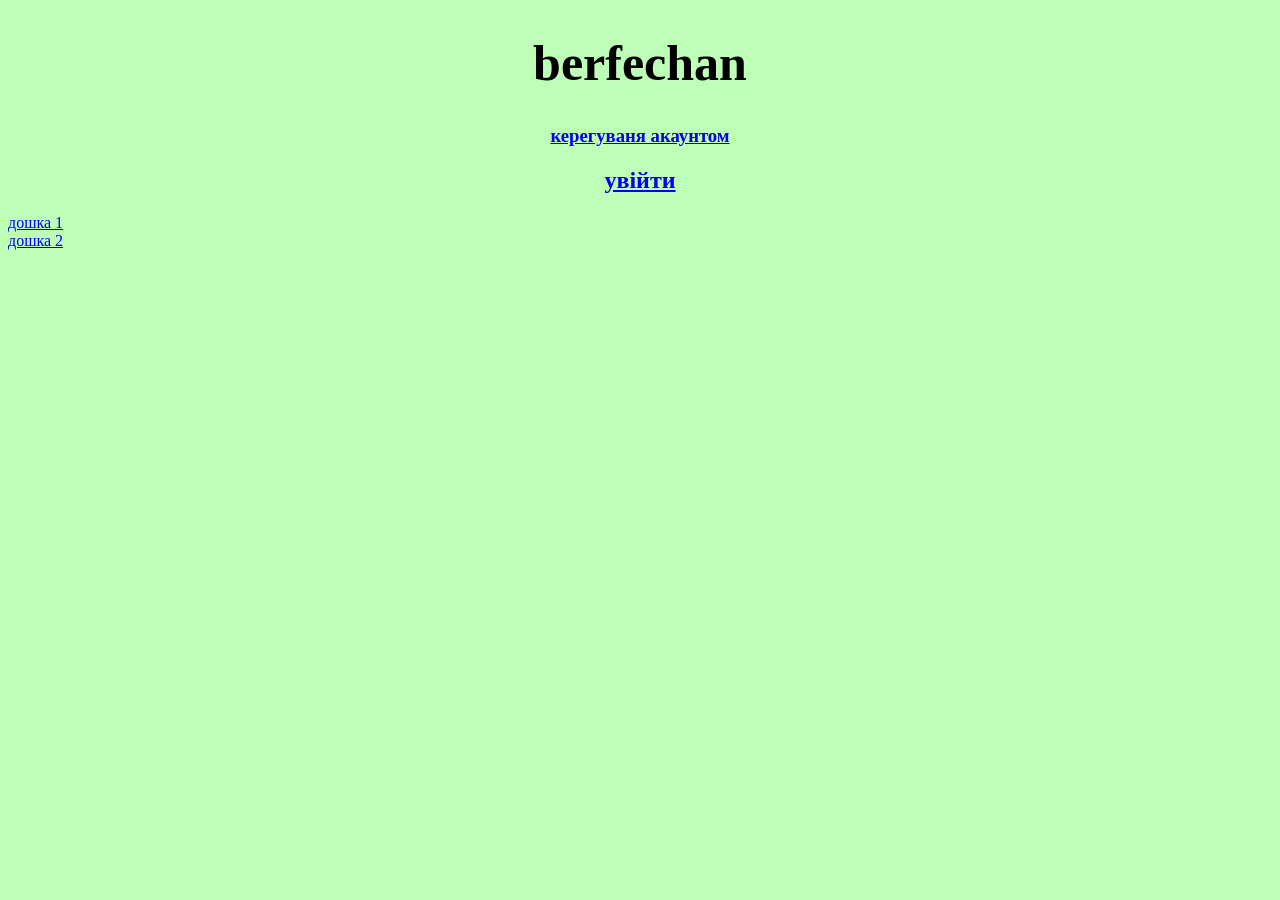
==== index.html @ e9173b10 "Add files via upload" ====
<!DOCTYPE html>
<html lang="en">
<head>
    <meta charset="UTF-8">
    <meta name="viewport" content="width=device-width, initial-scale=1.0">
    <link rel="icon" type="image/x-icon" href="https://static6.depositphotos.com/1007445/615/v/450/depositphotos_
    6151786-stock-illustration-vector-chamomile-flower-isolated.jpg">
    <link rel="stylesheet" href="styly.css">
    <title>befchan</title>
</head>
<body>

    
    <p id="welcome-msg" class="zagolog"></p>

<script>
    const user = localStorage.getItem('user_login');
    if (user) {
        document.getElementById('welcome-msg').innerText = "чого соьгодні зайшов, " + user + "?";
    }
</script>



    <h1 class="zagologg">berfechan</h1>
    <p class="zagolog"></p>


    <p id="welcome-msg" class="zagolog"></p>



    <h3 class="zagolog"><a href="uprav.html">керегуваня акаунтом</a></h3>
    <h2 class="zagolog"><a  href="indexvhid.html">увійти</a></h2>

    <div>
    <a href="index2.html">дошка 1</a>
    </div>
    <a href="index3.html">дошка 2</a>

    
    



</body>
</html>
---- styly.css ----
body {
    background-color: rgb(189, 255, 183);
}

.back {
    background-color: rgb(0, 0, 0);
    color: rgb(255, 255, 255);
}
.zagologg {
    text-align: center;
    color: rgb(0, 0, 0);
    font-size: 50px;
}

.zagolog {
    text-align: center;
}

.register {
    text-align: center;
    color: rgb(0, 0, 0);
    font-size: 40px;
}

/* Додай це до styly.css */
input, button, textarea {
    border: 2px inset #fff;
    background-color: #ced4da;
    font-family: "MS Sans Serif", "Arial", sans-serif;
}

button:active {
    border: 2px outset #fff;
}

.back {
    text-decoration: none;
    padding: 2px 5px;
    border: 1px solid white;
}
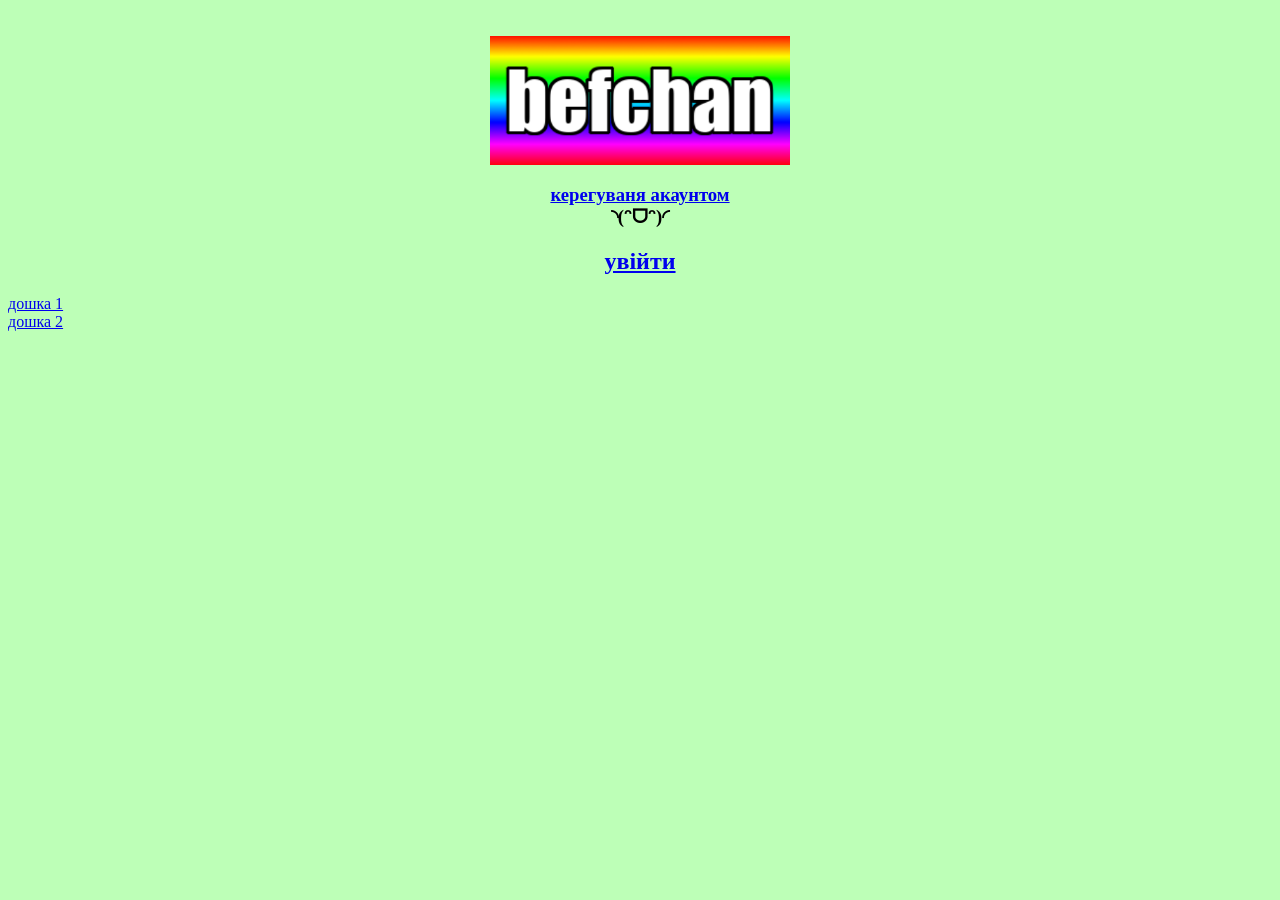
==== commit 6fcb83a8: "Add files via upload" ====
--- a/index.html
+++ b/index.html
@@ -16,21 +16,22 @@
 <script>
     const user = localStorage.getItem('user_login');
     if (user) {
-        document.getElementById('welcome-msg').innerText = "чого соьгодні зайшов, " + user + "?";
+        document.getElementById('welcome-msg').innerText = "привітики ( ˶°ㅁ°) !! " + user + ":3";
     }
 </script>
 
 
 
-    <h1 class="zagologg">berfechan</h1>
-    <p class="zagolog"></p>
+<div class="container">
+  <img src="img/logo.png" alt="Зображення" class="centered-img">
+</div>
 
 
     <p id="welcome-msg" class="zagolog"></p>
 
 
 
-    <h3 class="zagolog"><a href="uprav.html">керегуваня акаунтом</a></h3>
+    <h3 class="zagolog"><a href="uprav.html">керегуваня акаунтом </a> <div></div> ◝(ᵔᗜᵔ)◜   </h3>
     <h2 class="zagolog"><a  href="indexvhid.html">увійти</a></h2>
 
     <div>
--- a/styly.css
+++ b/styly.css
@@ -6,6 +6,21 @@
     background-color: rgb(0, 0, 0);
     color: rgb(255, 255, 255);
 }
+
+.container {
+  display: flex;
+  justify-content: center; /* Центрує по горизонталі */
+  align-items: flex-start; /* Розміщує зверху */
+  padding-top: 20px;       /* Відступ від краю, якщо треба */
+  width: 100%;
+}
+
+.centered-img {
+  max-width: 300px; /* Зменшує ширину, зберігаючи пропорції */
+  height: auto;     /* Автоматична висота для збереження пропорцій */
+}
+
+
 .zagologg {
     text-align: center;
     color: rgb(0, 0, 0);
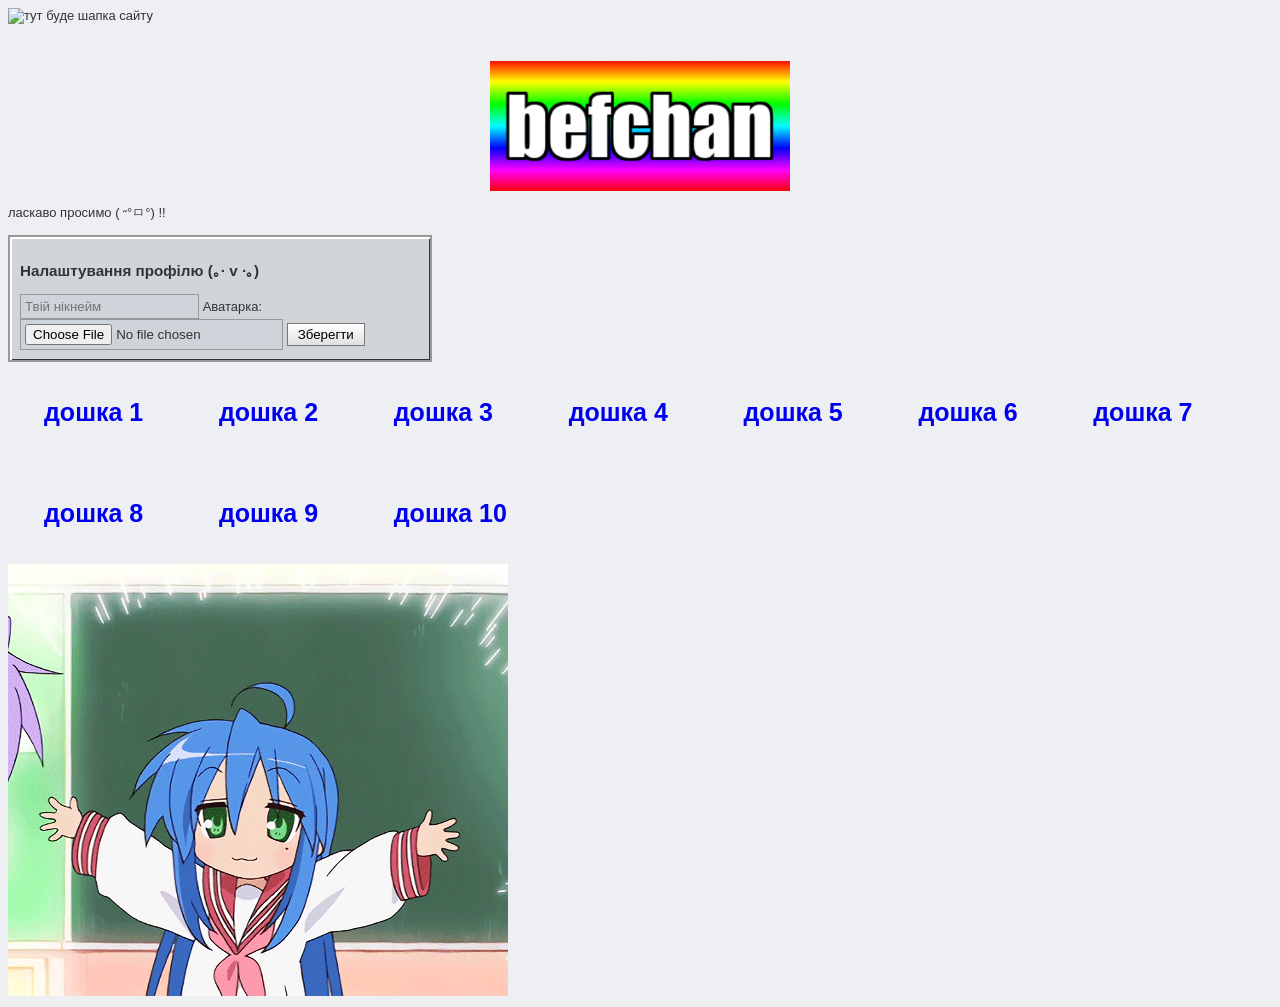
==== commit 749b606b: "Add files via upload" ====
--- a/index.html
+++ b/index.html
@@ -1,46 +1,118 @@
 <!DOCTYPE html>
-<html lang="en">
+<html lang="uk">
 <head>
     <meta charset="UTF-8">
     <meta name="viewport" content="width=device-width, initial-scale=1.0">
-    <link rel="icon" type="image/x-icon" href="https://static6.depositphotos.com/1007445/615/v/450/depositphotos_
-    6151786-stock-illustration-vector-chamomile-flower-isolated.jpg">
+    <link rel="icon" type="image/x-icon" href="img/cute_conata.png">
     <link rel="stylesheet" href="styly.css">
     <title>befchan</title>
 </head>
 <body>
+    <header class="site-header">
+    <div class="header-banner">
+        <img src="img/фапка сайту.png" alt="тут буде шапка сайту" class="header-img">
+        <div class="header-overlay">
+            <h1 class="header-title"></h1>
+
+            <div class="container">
+    <img src="img/logo.png" alt="Зображення" class="centered-img">
+        </div
+            
+        </div>
+    </div><p class="header-subtitle">ласкаво просимо ( ˶°ㅁ°) !!</p>
+</header>
 
     
-    <p id="welcome-msg" class="zagolog"></p>
+
+    
+
+<div id="profile-settings" class="post-form">
+    <h3>Налаштування профілю (｡· v ·｡)</h3>
+    <input type="text" id="username-input" placeholder="Твій нікнейм">
+    <label for="avatar-input">Аватарка:</label>
+    <input type="file" id="avatar-input" accept="image/*">
+    <button onclick="saveProfile()">Зберегти</button>
+</div>
 
 <script>
-    const user = localStorage.getItem('user_login');
-    if (user) {
-        document.getElementById('welcome-msg').innerText = "привітики ( ˶°ㅁ°) !! " + user + ":3";
+    function saveProfile() {
+        const nick = document.getElementById('username-input').value;
+        const avatarFile = document.getElementById('avatar-input').files[0];
+        
+        if (nick) localStorage.setItem('user_nickname', nick);
+        
+        if (avatarFile) {
+            const reader = new FileReader();
+            reader.onload = function(e) {
+                localStorage.setItem('user_avatar', e.target.result);
+                alert("Профіль оновлено!");
+                location.reload();
+            };
+            reader.readAsDataURL(avatarFile);
+        } else {
+            alert("Нік збережено!");
+            location.reload();
+        }
     }
+
+    function updateUI() {
+        const nick = localStorage.getItem('user_nickname') || "Анонім";
+        const avatar = localStorage.getItem('user_avatar');
+        const welcomeMsg = document.getElementById('welcome-msg');
+        
+        welcomeMsg.innerHTML = `Привітики, ${nick}! <br>`;
+        if (avatar) {
+            welcomeMsg.innerHTML += `<img src="${avatar}" style="width:50px; height:50px; border-radius:50%; margin-top:10px;">`;
+        }
+    }
+    updateUI();
 </script>
 
+    
+                <div class="boards-container">
+                    <a class="board" href="index2.html">дошка 1</a>
+                    <a class="board" href="index3.html">дошка 2</a>
+                    <a class="board" href="index4.html">дошка 3</a>
+                    <a class="board" href="index5.html">дошка 4</a>
+                    <a class="board" href="index6.html">дошка 5</a>
+                    <a class="board" href="index7.html">дошка 6</a>
+                    <a class="board" href="index8.html">дошка 7</a>
+                    <a class="board" href="index9.html">дошка 8</a>
+                    <a class="board" href="index10.html">дошка 9</a>
+                    <a class="board" href="index11.html">дошка 10</a>
+                </div>
+    
+
+    <script>
+        // Функція для оновлення інтерфейсу
+        function updateUI() {
+            const user = localStorage.getItem('user_login');
+            const welcomeMsg = document.getElementById('welcome-msg');
+            const upravSection = document.getElementById('uprav-section');
+            const loginSection = document.getElementById('login-section');
+
+            if (user && user !== "") {
+                // Якщо користувач залогінений
+                welcomeMsg.innerText = "привітики ( ˶°ㅁ°) !! " + user + " :3";
+                upravSection.style.display = "block"; // Показуємо керування
+                loginSection.style.display = "none";  // Ховаємо "увійти"
+            } else {
+                // Якщо користувач НЕ залогінений (Анонім)
+                welcomeMsg.innerText = "привіт, Аноніме! увійди в акаунт щоб ніхто не міг видаляти твої вітповіді і пости + для аватарочок (｡· v ·｡)";
+                upravSection.style.display = "none";  // Ховаємо керування
+                loginSection.style.display = "block"; // Показуємо "увійти"
+            }
+        }
+
+        // Запускаємо перевірку відразу після завантаження сторінки
+        window.onload = updateUI;
+    </script>
+
+    <img class="zagolog" src="img/konatagif.gif" alt="тут буде шапка сайту">
 
 
-<div class="container">
-  <img src="img/logo.png" alt="Зображення" class="centered-img">
-</div>
+    
 
-
-    <p id="welcome-msg" class="zagolog"></p>
-
-
-
-    <h3 class="zagolog"><a href="uprav.html">керегуваня акаунтом </a> <div></div> ◝(ᵔᗜᵔ)◜   </h3>
-    <h2 class="zagolog"><a  href="indexvhid.html">увійти</a></h2>
-
-    <div>
-    <a href="index2.html">дошка 1</a>
-    </div>
-    <a href="index3.html">дошка 2</a>
-
-    
-    
 
 
 
--- a/styly.css
+++ b/styly.css
@@ -1,5 +1,8 @@
 body {
-    background-color: rgb(189, 255, 183);
+    background-color: #eeeff2; /* Світло-сірий або колір паперу */
+    font-family: "Tahoma", "Verdana", "Arial", sans-serif;
+    font-size: 13px;
+    color: #333
 }
 
 .back {
@@ -52,4 +55,74 @@
     text-decoration: none;
     padding: 2px 5px;
     border: 1px solid white;
-}+}
+
+.post-avatar {
+    width: 45px;
+    height: 45px;
+    border-radius: 3px;
+    border: 1px solid #000;
+    background-color: #eee;
+}
+
+.statistik {
+    display: block;
+    margin: 20px auto;
+    max-width: 100%;
+    height: auto;
+}
+.board {
+    
+    display: inline-block;
+    margin: 30px;
+    padding: 40px 20px;
+
+    font-size: 25px;
+    
+     
+}
+
+.vhid {
+    font-size: 30px;
+}
+
+
+button {
+    border-radius: 0;
+    border: 1px solid #777;
+    background: linear-gradient(to bottom, #fff 0%, #e0e0e0 100%);
+    cursor: pointer;
+    padding: 3px 10px;
+}
+
+/* Поля вводу з чіткими внутрішніми тінями */
+input[type="text"], input[type="file"] {
+    border: 1px solid #999;
+    border-radius: 0;
+    padding: 4px;
+}
+
+/* Секція налаштувань профілю як "вікно" */
+.post-form {
+    border: 2px solid #999;
+    background-color: #d1d5da;
+    padding: 10px;
+    box-shadow: 2px 2px 0px #fff inset, -1px -1px 0px #333 inset;
+    max-width: 400px;
+}
+
+/* Дошки (посилання) робимо синіми з підкресленням при наведенні */
+.board {
+    color: #0000ee;
+    text-decoration: none;
+    font-weight: bold;
+    padding: 5px;
+    border: 1px solid transparent;
+}
+
+.board:hover {
+    text-decoration: underline;
+    background-color: #fff;
+    border: 1px solid #ccc;
+}
+
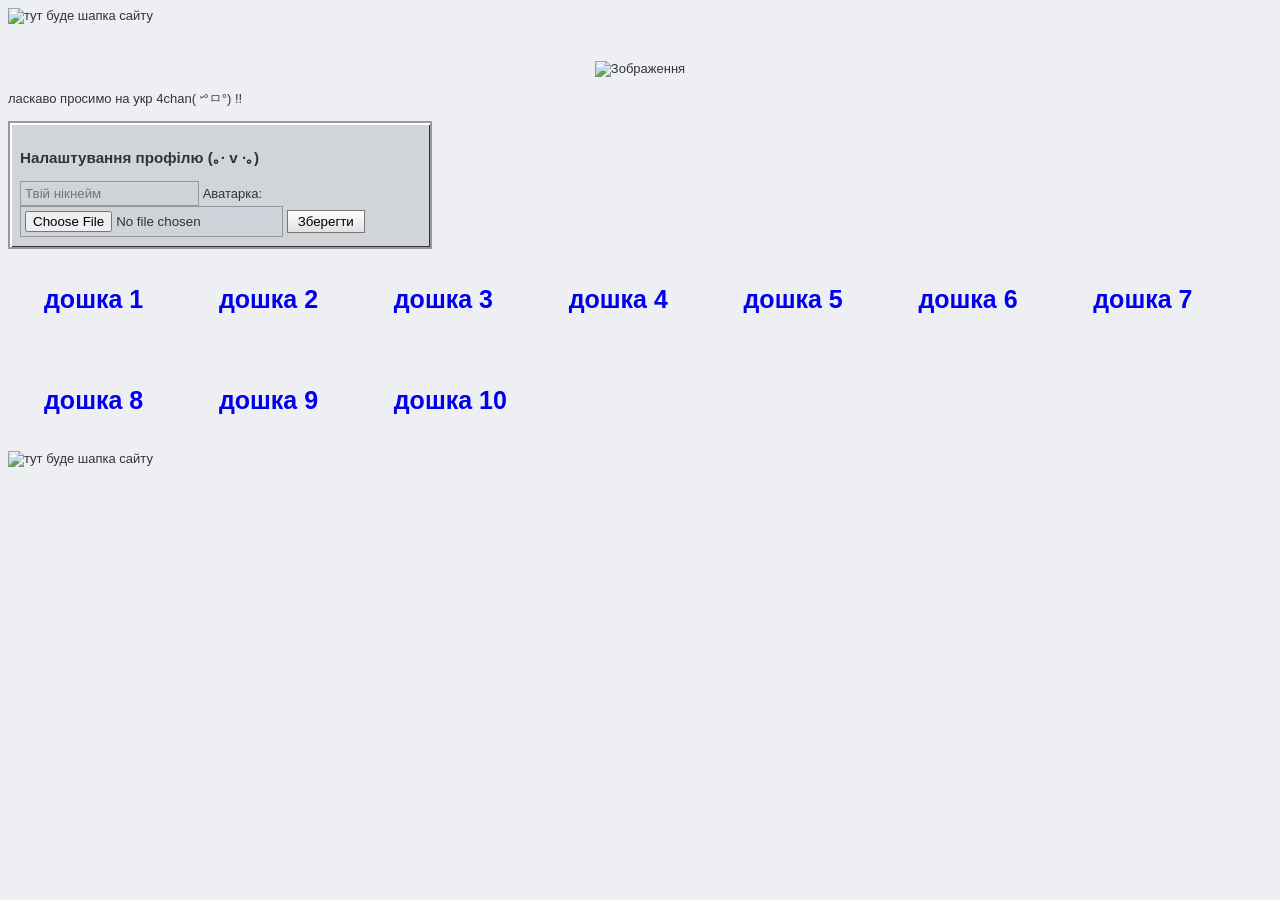
==== commit 6e3d2f6d: "Add files via upload" ====
--- a/index.html
+++ b/index.html
@@ -18,8 +18,8 @@
     <img src="img/logo.png" alt="Зображення" class="centered-img">
         </div
             
-        </div>
-    </div><p class="header-subtitle">ласкаво просимо ( ˶°ㅁ°) !!</p>
+        
+    ><p class="header-subtitle">ласкаво просимо на укр 4chan( ˶°ㅁ°) !!</p>
 </header>
 
     
--- a/styly.css
+++ b/styly.css
@@ -118,6 +118,7 @@
     font-weight: bold;
     padding: 5px;
     border: 1px solid transparent;
+    
 }
 
 .board:hover {
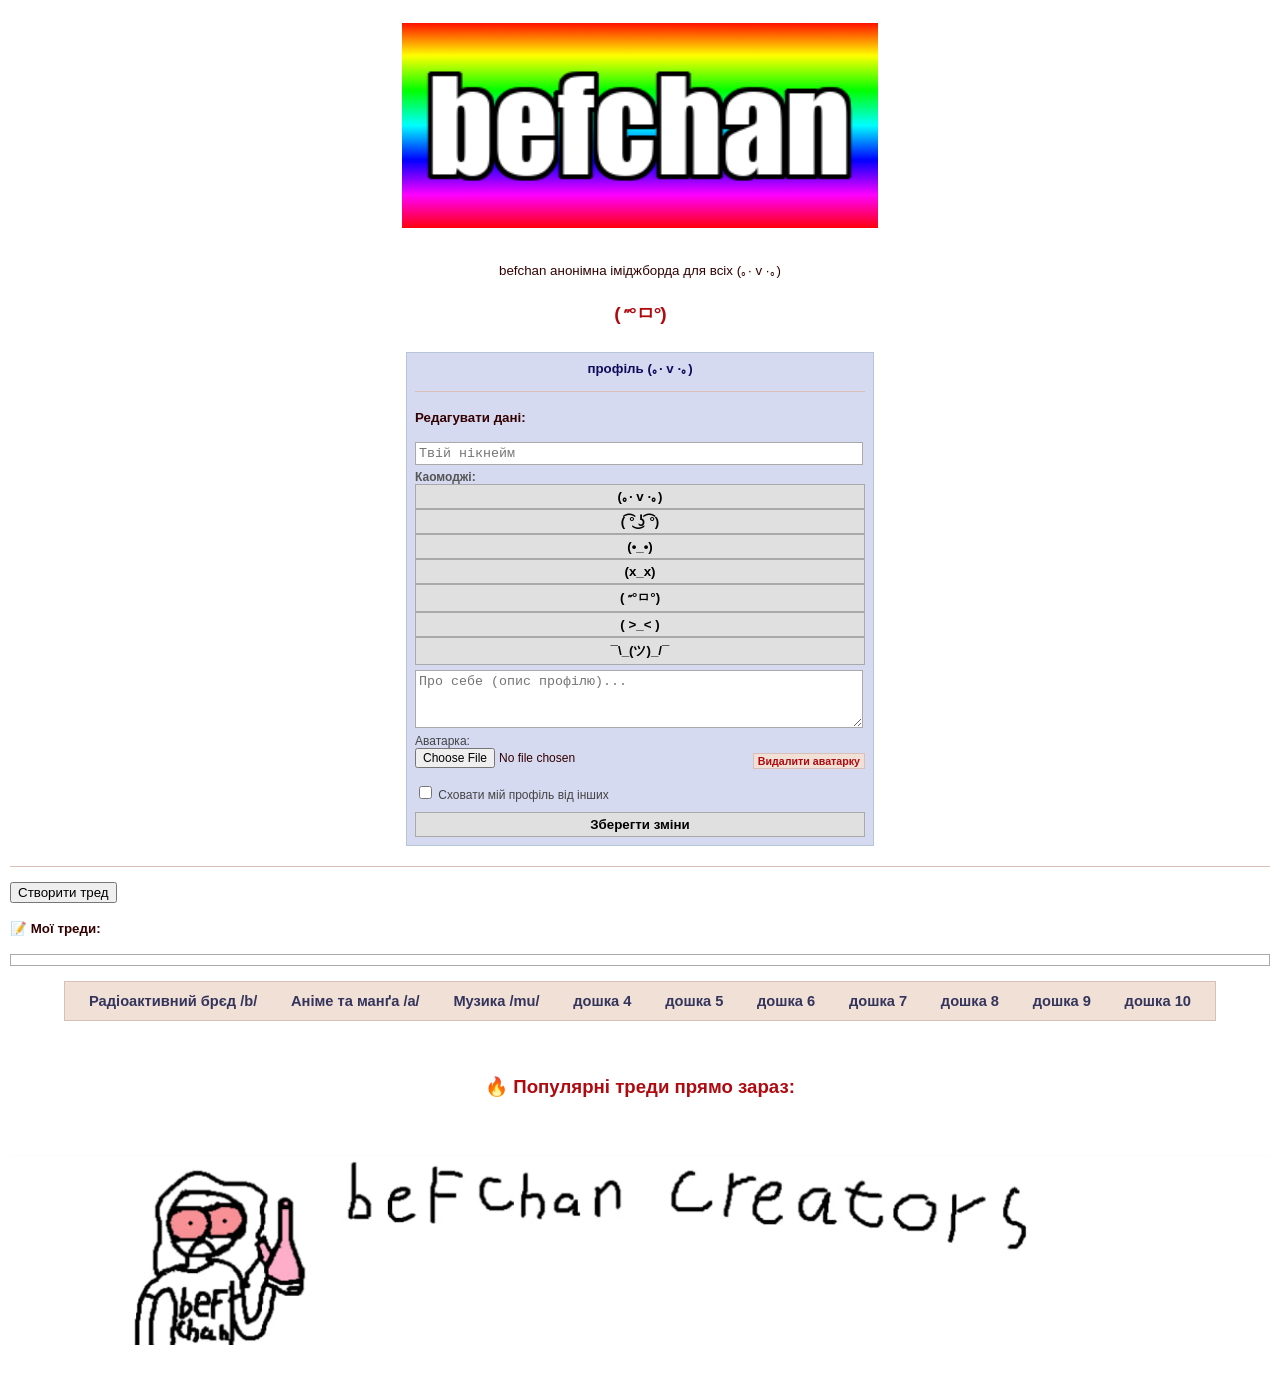
==== commit 4060da1a: "Add files via upload" ====
--- a/index.html
+++ b/index.html
@@ -5,116 +5,100 @@
     <meta name="viewport" content="width=device-width, initial-scale=1.0">
     <link rel="icon" type="image/x-icon" href="img/cute_conata.png">
     <link rel="stylesheet" href="styly.css">
+    <script src="script.js"></script>
     <title>befchan</title>
 </head>
 <body>
     <header class="site-header">
-    <div class="header-banner">
-        <img src="img/фапка сайту.png" alt="тут буде шапка сайту" class="header-img">
-        <div class="header-overlay">
-            <h1 class="header-title"></h1>
+        <div class="header-banner">
+            
+            <p> <img src="img/logo.png" alt=""> </p>
+            <div class="header-overlay">
+                <h1 class="header-title"></h1>
+                <div class="container">
+                    <p> befchan анонімна іміджборда для всіх (｡· v ·｡) </p>
+                </div>
+            </div>
+            <p class="header-subtitle">( ˶°ㅁ°) </p>
+        </div>
+    </header>
 
-            <div class="container">
-    <img src="img/logo.png" alt="Зображення" class="centered-img">
-        </div
+    <div id="profile-settings" class="post-form">
+        <h3>профіль (｡· v ·｡)</h3>
+
+        <div id="profile-view" style="text-align: center; margin-bottom: 15px;">
+            <div id="profile-avatar-container"></div>
+            <h4 id="profile-nick-display" style="margin: 5px 0; color: #0f0c5d;"></h4>
+            <p id="profile-threads-count" style="font-size: 8pt; color: #666; margin: 3px 0;"></p>
+            <p id="profile-desc-display" style="font-size: 9pt; color: #444; font-style: italic;"></p>
+        </div>
+
+        <hr style="margin: 10px 0;">
+
+        <h4>Редагувати дані:</h4>
+        <input type="text" id="username-input" placeholder="Твій нікнейм">
+        
+
+
+        <!-- Панель з Каомоджі / ASCII смайлами -->
+        <div class="kaomoji-bar" style="margin-bottom: 5px; text-align: left; font-size: 9pt;">
+            <span style="font-weight: bold; color: #555;">Каомоджі: </span>
+            <button type="button" class="kaomoji-btn" onclick="insertKaomoji('(｡· v ·｡)')">(｡· v ·｡)</button>
+
+            <button type="button" class="kaomoji-btn" onclick="insertKaomoji('( ͡° ͜ʖ ͡°)')">( ͡° ͜ʖ ͡°)</button>
+            <button type="button" class="kaomoji-btn" onclick="insertKaomoji('(•_•)')">(•_•)</button>
+            <button type="button" class="kaomoji-btn" onclick="insertKaomoji('(x_x)')">(x_x)</button>
+            <button type="button" class="kaomoji-btn" onclick="insertKaomoji('( ˶°ㅁ°)')">( ˶°ㅁ°)</button>
+            <button type="button" class="kaomoji-btn" onclick="insertKaomoji('( >_< )')">( >_< )</button>
+            <button type="button" class="kaomoji-btn" onclick="insertKaomoji('¯\\_(ツ)_/¯')">¯\_(ツ)_/¯</button>
+        </div>
+
+        <textarea id="description-input" placeholder="Про себе (опис профілю)..." style="width: calc(100% - 10px); height: 50px; margin-bottom: 5px; font-family: monospace; font-size: 10pt;"></textarea>
+        
+        <label for="avatar-input">Аватарка:</label>
+        <div style="margin-bottom: 10px;">
+            <input type="file" id="avatar-input" accept="image/*">
+            <button type="button" onclick="deleteAvatar()" style="display: inline-block; width: auto; padding: 2px 8px; margin-top: 5px; background: #f0e0d6; border: 1px solid #d9bfb7; font-size: 8pt; color: #af0a0f;">Видалити аватарку</button>
             
+        </div>
+
+        <div style="margin: 10px 0; font-size: 9pt;">
+            <label><input type="checkbox" id="hide-profile-checkbox"> Сховати мій профіль від інших</label>
+        </div>
+
+        <button onclick="saveProfile()">Зберегти зміни</button>
+        </div>
+        <hr style="margin: 15px 0;">
+
+        <button onclick="window.location.href='board.html';">Створити тред</button>
+
+        <h4>📝 Мої треди:</h4>
+        <div id="my-threads-list" style="max-height: 150px; overflow-y: auto; background: #fff; padding: 5px; border: 1px solid #a9a9a9; font-size: 9pt; text-align: left;">
+        </div>
         
-    ><p class="header-subtitle">ласкаво просимо на укр 4chan( ˶°ㅁ°) !!</p>
-</header>
-
     
 
-    
+    <!-- Блок дошок -->
+    <div class="boards-container">
+        <a class="board" href="board.html?id=1">Радіоактивний брєд /b/</a>
+        <a class="board" href="board.html?id=2">Аніме та манґа /a/</a>
+        <a class="board" href="board.html?id=3">Музика /mu/</a>
+        <a class="board" href="board.html?id=4">дошка 4</a>
+        <a class="board" href="board.html?id=5">дошка 5</a>
+        <a class="board" href="board.html?id=6">дошка 6</a>
+        <a class="board" href="board.html?id=7">дошка 7</a>
+        <a class="board" href="board.html?id=8">дошка 8</a>
+        <a class="board" href="board.html?id=9">дошка 9</a>
+        <a class="board" href="board.html?id=10">дошка 10</a>
+    </div>
 
-<div id="profile-settings" class="post-form">
-    <h3>Налаштування профілю (｡· v ·｡)</h3>
-    <input type="text" id="username-input" placeholder="Твій нікнейм">
-    <label for="avatar-input">Аватарка:</label>
-    <input type="file" id="avatar-input" accept="image/*">
-    <button onclick="saveProfile()">Зберегти</button>
-</div>
+    <div id="popular-threads-container" style="max-width: 800px; margin: 30px auto; padding: 10px;">
+        <h2 style="color: #af0a0f; text-align: center; font-size: 14pt;">🔥 Популярні треди прямо зараз:</h2>
+        <div id="popular-threads-list"></div>
+    </div>
 
-<script>
-    function saveProfile() {
-        const nick = document.getElementById('username-input').value;
-        const avatarFile = document.getElementById('avatar-input').files[0];
-        
-        if (nick) localStorage.setItem('user_nickname', nick);
-        
-        if (avatarFile) {
-            const reader = new FileReader();
-            reader.onload = function(e) {
-                localStorage.setItem('user_avatar', e.target.result);
-                alert("Профіль оновлено!");
-                location.reload();
-            };
-            reader.readAsDataURL(avatarFile);
-        } else {
-            alert("Нік збережено!");
-            location.reload();
-        }
-    }
+    <img class="site-header" src="img/befchanhat.jpg" alt="тут буде шапка сайту" class="header-img">
 
-    function updateUI() {
-        const nick = localStorage.getItem('user_nickname') || "Анонім";
-        const avatar = localStorage.getItem('user_avatar');
-        const welcomeMsg = document.getElementById('welcome-msg');
-        
-        welcomeMsg.innerHTML = `Привітики, ${nick}! <br>`;
-        if (avatar) {
-            welcomeMsg.innerHTML += `<img src="${avatar}" style="width:50px; height:50px; border-radius:50%; margin-top:10px;">`;
-        }
-    }
-    updateUI();
-</script>
-
-    
-                <div class="boards-container">
-                    <a class="board" href="index2.html">дошка 1</a>
-                    <a class="board" href="index3.html">дошка 2</a>
-                    <a class="board" href="index4.html">дошка 3</a>
-                    <a class="board" href="index5.html">дошка 4</a>
-                    <a class="board" href="index6.html">дошка 5</a>
-                    <a class="board" href="index7.html">дошка 6</a>
-                    <a class="board" href="index8.html">дошка 7</a>
-                    <a class="board" href="index9.html">дошка 8</a>
-                    <a class="board" href="index10.html">дошка 9</a>
-                    <a class="board" href="index11.html">дошка 10</a>
-                </div>
-    
-
-    <script>
-        // Функція для оновлення інтерфейсу
-        function updateUI() {
-            const user = localStorage.getItem('user_login');
-            const welcomeMsg = document.getElementById('welcome-msg');
-            const upravSection = document.getElementById('uprav-section');
-            const loginSection = document.getElementById('login-section');
-
-            if (user && user !== "") {
-                // Якщо користувач залогінений
-                welcomeMsg.innerText = "привітики ( ˶°ㅁ°) !! " + user + " :3";
-                upravSection.style.display = "block"; // Показуємо керування
-                loginSection.style.display = "none";  // Ховаємо "увійти"
-            } else {
-                // Якщо користувач НЕ залогінений (Анонім)
-                welcomeMsg.innerText = "привіт, Аноніме! увійди в акаунт щоб ніхто не міг видаляти твої вітповіді і пости + для аватарочок (｡· v ·｡)";
-                upravSection.style.display = "none";  // Ховаємо керування
-                loginSection.style.display = "block"; // Показуємо "увійти"
-            }
-        }
-
-        // Запускаємо перевірку відразу після завантаження сторінки
-        window.onload = updateUI;
-    </script>
-
-    <img class="zagolog" src="img/konatagif.gif" alt="тут буде шапка сайту">
-
-
-    
-
-
-
-
+    <img class="zad" src="" alt="">
 </body>
 </html>
--- a/styly.css
+++ b/styly.css
@@ -1,129 +1,351 @@
+/* --- Загальні налаштування у стилі 4chan (Yotsuba B) --- */
 body {
-    background-color: #eeeff2; /* Світло-сірий або колір паперу */
-    font-family: "Tahoma", "Verdana", "Arial", sans-serif;
-    font-size: 13px;
-    color: #333
-}
-
+    color: #330000;
+    font-family: arial, helvetica, sans-serif;
+    font-size: 10pt;
+    margin: 0;
+    padding: 10px;
+}
+
+a {
+    color: #34345c;
+    text-decoration: underline;
+}
+
+a:hover {
+    color: #ff0000;
+}
+
+/* Кнопка "Назад" */
 .back {
-    background-color: rgb(0, 0, 0);
-    color: rgb(255, 255, 255);
+    display: inline-block;
+    background-color: #f0e0d6;
+    color: #34345c;
+    padding: 3px 8px;
+    text-decoration: none;
+    border: 1px solid #d9bfb7;
+    font-size: 9pt;
+    font-weight: bold;
+    margin-bottom: 10px;
+}
+
+.back:hover {
+    background-color: #e0c0b0;
+    color: #ff0000;
+}
+
+/* --- Хедер та заголовки --- */
+.site-header {
+    text-align: center;
+    margin-bottom: 20px;
 }
 
 .container {
-  display: flex;
-  justify-content: center; /* Центрує по горизонталі */
-  align-items: flex-start; /* Розміщує зверху */
-  padding-top: 20px;       /* Відступ від краю, якщо треба */
-  width: 100%;
+    display: flex;
+    justify-content: center;
+    align-items: center;
+    margin-bottom: 10px;
 }
 
 .centered-img {
-  max-width: 300px; /* Зменшує ширину, зберігаючи пропорції */
-  height: auto;     /* Автоматична висота для збереження пропорцій */
-}
-
-
-.zagologg {
-    text-align: center;
-    color: rgb(0, 0, 0);
-    font-size: 50px;
+    max-width: 250px;
+    height: auto;
+}
+
+.header-subtitle {
+    font-size: 18pt;
+    font-weight: bold;
+    letter-spacing: -1px;
+    color: #af0a0f;
+    margin: 5px 0;
 }
 
 .zagolog {
     text-align: center;
-}
-
-.register {
-    text-align: center;
-    color: rgb(0, 0, 0);
-    font-size: 40px;
-}
-
-/* Додай це до styly.css */
-input, button, textarea {
-    border: 2px inset #fff;
-    background-color: #ced4da;
-    font-family: "MS Sans Serif", "Arial", sans-serif;
-}
-
-button:active {
-    border: 2px outset #fff;
-}
-
-.back {
-    text-decoration: none;
-    padding: 2px 5px;
-    border: 1px solid white;
-}
-
-.post-avatar {
-    width: 45px;
-    height: 45px;
-    border-radius: 3px;
-    border: 1px solid #000;
-    background-color: #eee;
-}
-
-.statistik {
+    color: #af0a0f;
+    font-size: 20pt;
+    font-weight: bold;
+    margin: 10px 0;
+}
+
+/* Гіфка внизу головної */
+img.zagolog {
     display: block;
     margin: 20px auto;
-    max-width: 100%;
-    height: auto;
-}
+    max-width: 150px;
+}
+
+/* --- Навігація: Дошки (Борди) --- */
+.boards-container {
+    text-align: center;
+    background-color: #f0e0d6;
+    border: 1px solid #d9bfb7;
+    padding: 8px;
+    margin: 15px auto;
+    max-width: 90%;
+}
+
 .board {
-    
     display: inline-block;
-    margin: 30px;
-    padding: 40px 20px;
-
-    font-size: 25px;
-    
-     
-}
-
-.vhid {
-    font-size: 30px;
-}
-
-
-button {
-    border-radius: 0;
-    border: 1px solid #777;
-    background: linear-gradient(to bottom, #fff 0%, #e0e0e0 100%);
-    cursor: pointer;
-    padding: 3px 10px;
-}
-
-/* Поля вводу з чіткими внутрішніми тінями */
-input[type="text"], input[type="file"] {
-    border: 1px solid #999;
-    border-radius: 0;
-    padding: 4px;
-}
-
-/* Секція налаштувань профілю як "вікно" */
-.post-form {
-    border: 2px solid #999;
-    background-color: #d1d5da;
-    padding: 10px;
-    box-shadow: 2px 2px 0px #fff inset, -1px -1px 0px #333 inset;
-    max-width: 400px;
-}
-
-/* Дошки (посилання) робимо синіми з підкресленням при наведенні */
-.board {
-    color: #0000ee;
+    margin: 0 10px;
+    padding: 3px 5px;
+    font-size: 11pt;
+    font-weight: bold;
+    color: #34345c !important;
     text-decoration: none;
-    font-weight: bold;
-    padding: 5px;
-    border: 1px solid transparent;
-    
 }
 
 .board:hover {
     text-decoration: underline;
-    background-color: #fff;
-    border: 1px solid #ccc;
-}
-
+    background-color: transparent;
+    border: none;
+}
+
+/* --- Форми створення тредів / відповідей --- */
+.post-form {
+    background-color: #d6daf0;
+    border: 1px solid #b7c5d9;
+    padding: 8px;
+    margin: 10px auto 20px auto;
+    width: 450px;
+    box-shadow: none;
+}
+
+.post-form h3 {
+    margin: 0 0 8px 0;
+    font-size: 10pt;
+    color: #0f0c5d;
+    text-align: center;
+}
+
+.post-form input[type="text"], 
+.post-form textarea {
+    display: block;
+    width: calc(100% - 10px);
+    margin-bottom: 5px;
+    padding: 3px;
+    border: 1px solid #a9a9a9;
+    font-family: monospace;
+    font-size: 10pt;
+    background-color: #ffffff;
+    color: #000000;
+}
+
+.post-form textarea {
+    height: 80px;
+    resize: vertical;
+}
+
+.post-form label {
+    font-size: 9pt;
+    color: #444;
+}
+
+.post-form input[type="file"] {
+    font-size: 9pt;
+    margin-bottom: 5px;
+}
+
+.post-form button {
+    display: block;
+    width: 100%;
+    background-color: #e0e0e0;
+    border: 1px solid #a9a9a9;
+    color: #000;
+    padding: 4px;
+    font-size: 10pt;
+    font-weight: bold;
+    cursor: pointer;
+}
+
+.post-form button:hover {
+    background-color: #d0d0d0;
+}
+
+/* Кнопка "Назад до тредів" */
+#backToThreads {
+    background-color: #f0e0d6;
+    border: 1px solid #d9bfb7;
+    color: #34345c;
+    font-weight: bold;
+    padding: 4px 10px;
+    margin-bottom: 15px;
+    cursor: pointer;
+}
+
+/* Лінія розмежування */
+hr {
+    border: 0;
+    border-top: 1px solid #d9bfb7;
+    margin: 20px 0;
+}
+
+/* --- Картки тредів у списку (Борда) --- */
+#mainContent h2 {
+    font-size: 12pt;
+    color: #af0a0f;
+    margin-bottom: 10px;
+}
+
+.thread-card {
+    background-color: #d6daf0 !important; /* Ніжно-блакитний для постів */
+    border: 1px solid #b7c5d9 !important;
+    padding: 10px;
+    margin-bottom: 12px;
+    width: auto;
+    max-width: 800px;
+    box-shadow: none;
+}
+
+.thread-card strong {
+    color: #117743; /* Зелений колір нікнеймів */
+    font-size: 9pt;
+}
+
+.thread-card h4 {
+    margin: 5px 0;
+    color: #0f0c5d;
+    font-size: 11pt;
+}
+
+.thread-card p {
+    margin: 5px 0;
+    color: #000000;
+}
+
+.thread-card small {
+    color: #707070;
+    font-size: 8pt;
+}
+
+/* --- Перегляд треду (Усередині) --- */
+
+/* ОП-пост (Головний пост треду) */
+#mainContent > div[style*="border: 3px solid green"] {
+    border: none !important;
+    background: transparent !important;
+    padding: 0 !important;
+    margin-bottom: 20px !important;
+    overflow: hidden;
+}
+
+#mainContent > div[style*="border: 3px solid green"] strong {
+    color: #117743 !important;
+    font-weight: bold;
+}
+
+#mainContent > div[style*="border: 3px solid green"] p {
+    color: #000000;
+    margin: 8px 0;
+}
+
+/* Блок з коментарями / відповідями */
+#mainContent > div[style*="margin-left: 30px"] {
+    margin-left: 20px !important;
+    display: table; /* Імітація поведінки постів 4chan */
+}
+
+/* Окремий пост-відповідь */
+#mainContent div[style*="border: 1px solid gray"] {
+    background-color: #d6daf0 !important;
+    border: 1px solid #b7c5d9 !important;
+    padding: 6px 10px 6px 8px !important;
+    margin-top: 6px !important;
+    margin-bottom: 6px !important;
+    display: table;
+    clear: both;
+    max-width: 100%;
+}
+
+/* Заголовок поста (Нік, аватарка тощо) */
+.reply-header {
+    font-size: 9pt;
+    color: #444;
+    margin-bottom: 5px;
+    display: flex;
+    align-items: center;
+}
+
+.reply-header strong {
+    color: #117743 !important; /* Зелений нікнейм */
+}
+
+/* Текст самого поста */
+#mainContent p {
+    color: #000000 !important;
+    font-size: 10pt;
+    margin: 5px 0 !important;
+    word-break: break-word;
+}
+
+/* Текст цитування (>>нінейм або @нікнейм) */
+#mainContent span[style*="color: gray"] {
+    color: #ff0000 !important; /* Бордові посилання на відповіді */
+    font-size: 9pt !important;
+    font-family: monospace;
+}
+
+/* Зображення у постах */
+#mainContent img {
+    float: left;
+    margin: 5px 20px 5px 0;
+    border: 0;
+    max-width: 120px !important; /* Компактні прев'ю картинок */
+    height: auto;
+}
+
+/* Очищення флоату після картинок */
+#mainContent div[style*="border: 1px solid gray"]::after {
+    content: "";
+    display: block;
+    clear: both;
+}
+
+/* Кнопки видалення */
+button[onclick*="delete"] {
+    background: #f0e0d6 !important;
+    border: 1px solid #d9bfb7 !important;
+    color: #af0a0f !important;
+    font-size: 8pt !important;
+    padding: 1px 4px !important;
+    cursor: pointer;
+    float: right;
+    margin-left: 10px;
+}
+
+button[onclick*="delete"]:hover {
+    background: #af0a0f !important;
+    color: #ffffff !important;
+}
+
+.statistik {
+    display: fixed;
+
+   
+}
+.site-header {
+  width: 100%;
+}
+
+.header-banner {
+  position: relative;
+  width: 100%;
+  overflow: hidden;
+}
+
+
+.bottom-bg {
+  position: absolute;   /* Вириває фото з загального потоку */
+  bottom: 0;            /* Приклеює до самого низу */
+  left: 0;              /* Приклеює до лівого краю */
+  width: 100%;          /* Розтягує на всю ширину */
+  height: 200px;        /* Задайте потрібну вам висоту фото */
+  object-fit: cover;    /* Зберігає пропорції, обрізаючи зайве */
+}
+
+.header-subtitle {
+  text-align: center;
+  margin-top: 10px;
+  font-size: 1.2rem;
+}
+
